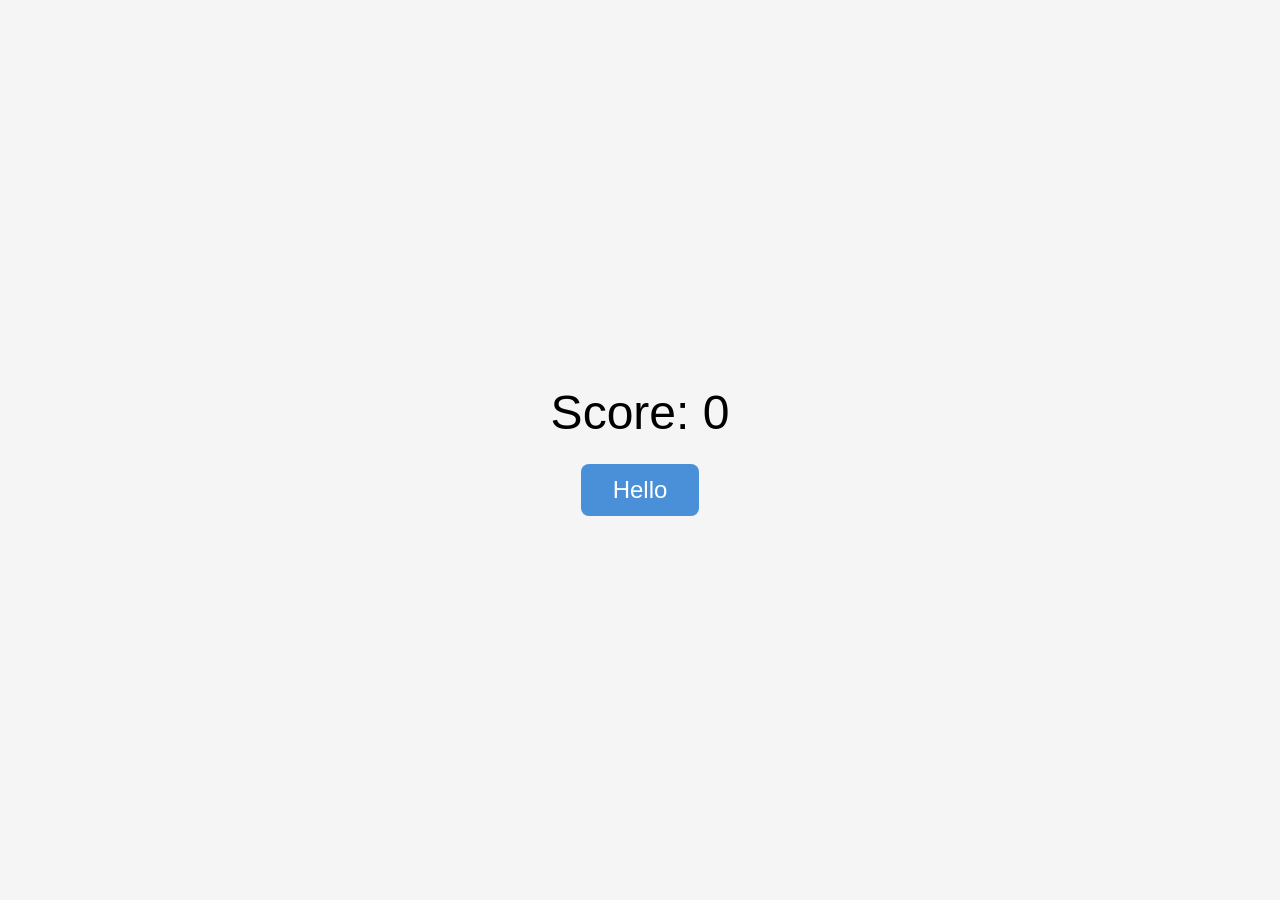
==== index.html @ 76f2edaa "Add Hello button score app and GitHub Pages deploy workflow" ====
<!doctype html>
<html lang="ko">
<head>
<meta charset="UTF-8" />
<meta name="viewport" content="width=device-width, initial-scale=1.0" />
<title>Score App</title>
<style>
  body {
    display: flex;
    flex-direction: column;
    align-items: center;
    justify-content: center;
    height: 100vh;
    margin: 0;
    font-family: sans-serif;
    background: #f5f5f5;
  }
  #score {
    font-size: 3rem;
    margin-bottom: 1.5rem;
  }
  button {
    font-size: 1.5rem;
    padding: 0.75rem 2rem;
    border: none;
    border-radius: 8px;
    background: #4a90d9;
    color: white;
    cursor: pointer;
  }
  button:active {
    background: #3a72ad;
  }
</style>
</head>
<body>
  <div id="score">Score: 0</div>
  <button id="hello-btn">Hello</button>

  <script>
    let score = 0;
    const scoreEl = document.getElementById('score');
    document.getElementById('hello-btn').addEventListener('click', () => {
      score += 1;
      scoreEl.textContent = `Score: ${score}`;
    });
  </script>
</body>
</html>
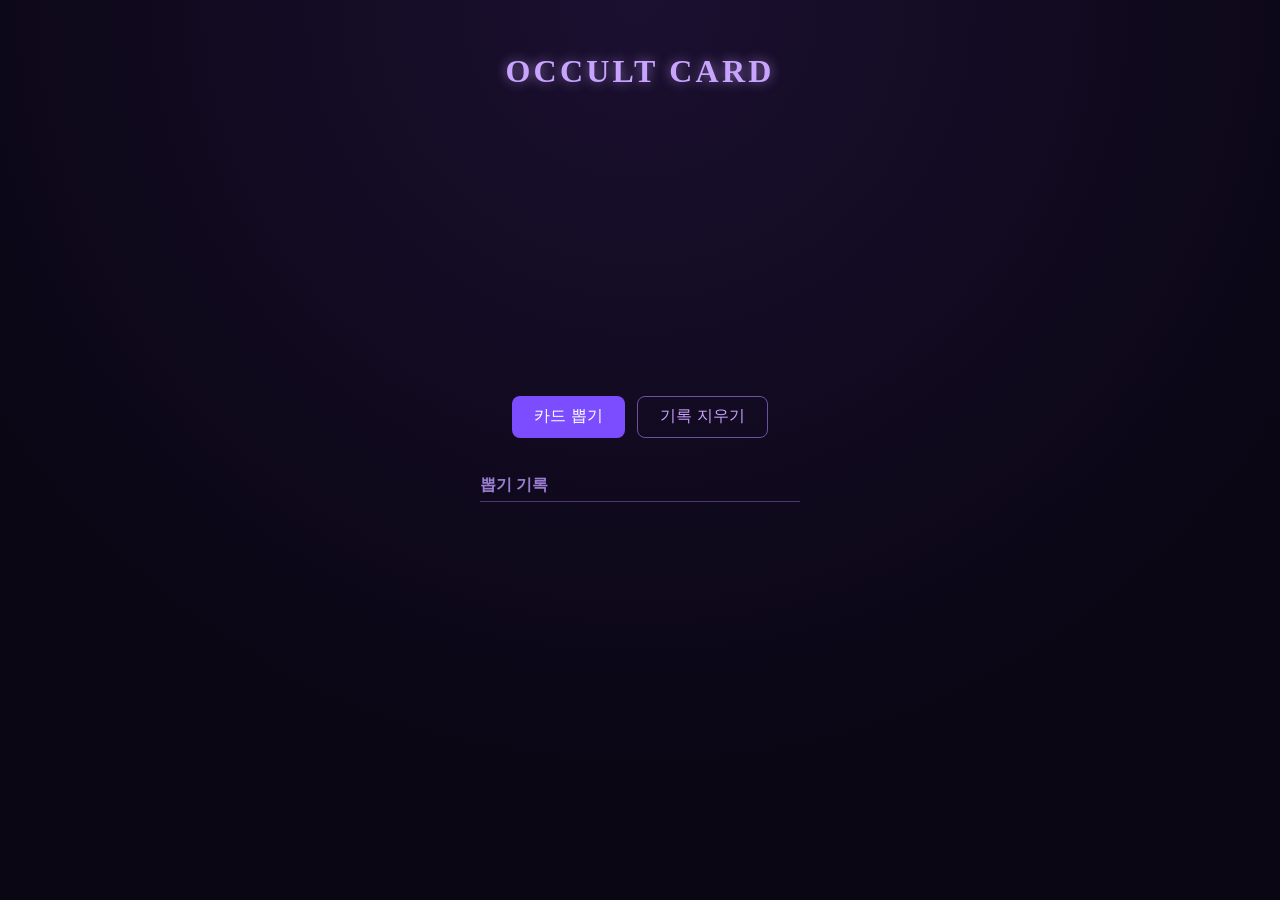
==== commit 10a17bf6: "Build OccultCard frontend with localStorage draw history (Firebase pending)" ====
--- a/index.html
+++ b/index.html
@@ -3,47 +3,29 @@
 <head>
 <meta charset="UTF-8" />
 <meta name="viewport" content="width=device-width, initial-scale=1.0" />
-<title>Score App</title>
-<style>
-  body {
-    display: flex;
-    flex-direction: column;
-    align-items: center;
-    justify-content: center;
-    height: 100vh;
-    margin: 0;
-    font-family: sans-serif;
-    background: #f5f5f5;
-  }
-  #score {
-    font-size: 3rem;
-    margin-bottom: 1.5rem;
-  }
-  button {
-    font-size: 1.5rem;
-    padding: 0.75rem 2rem;
-    border: none;
-    border-radius: 8px;
-    background: #4a90d9;
-    color: white;
-    cursor: pointer;
-  }
-  button:active {
-    background: #3a72ad;
-  }
-</style>
+<title>OccultCard</title>
+<link rel="stylesheet" href="style.css" />
 </head>
 <body>
-  <div id="score">Score: 0</div>
-  <button id="hello-btn">Hello</button>
+  <h1>OCCULT CARD</h1>
 
-  <script>
-    let score = 0;
-    const scoreEl = document.getElementById('score');
-    document.getElementById('hello-btn').addEventListener('click', () => {
-      score += 1;
-      scoreEl.textContent = `Score: ${score}`;
-    });
-  </script>
+  <div class="card" id="card-display">
+    <div class="symbol">🔮</div>
+    <div class="name">카드를 뽑아보세요</div>
+  </div>
+
+  <div class="buttons">
+    <button id="draw-btn">카드 뽑기</button>
+    <button id="clear-btn">기록 지우기</button>
+  </div>
+
+  <div class="history">
+    <h2>뽑기 기록</h2>
+    <ul id="history-list"></ul>
+  </div>
+
+  <script src="cards.js"></script>
+  <script src="storage.js"></script>
+  <script src="app.js"></script>
 </body>
 </html>
--- a/style.css
+++ b/style.css
@@ -0,0 +1,121 @@
+* {
+  box-sizing: border-box;
+}
+
+body {
+  margin: 0;
+  min-height: 100vh;
+  display: flex;
+  flex-direction: column;
+  align-items: center;
+  padding: 2rem 1rem;
+  font-family: "Georgia", "Apple SD Gothic Neo", serif;
+  background: radial-gradient(circle at top, #1b1030 0%, #0a0614 70%);
+  color: #e8dcff;
+}
+
+h1 {
+  letter-spacing: 0.1em;
+  color: #c9a4ff;
+  text-shadow: 0 0 12px rgba(201, 164, 255, 0.6);
+}
+
+.card {
+  width: 260px;
+  min-height: 260px;
+  border: 1px solid #6d4fa3;
+  border-radius: 16px;
+  background: linear-gradient(160deg, #2a1a4a, #150a28);
+  box-shadow: 0 0 30px rgba(140, 90, 220, 0.35);
+  display: flex;
+  flex-direction: column;
+  align-items: center;
+  justify-content: center;
+  text-align: center;
+  padding: 1.5rem;
+  opacity: 0;
+  transform: scale(0.9);
+  transition: opacity 0.4s ease, transform 0.4s ease;
+}
+
+.card.flip {
+  opacity: 1;
+  transform: scale(1);
+}
+
+.card .symbol {
+  font-size: 3.5rem;
+}
+
+.card .name {
+  font-size: 1.4rem;
+  margin: 0.5rem 0;
+  color: #f0d9ff;
+}
+
+.card .meaning {
+  font-size: 0.9rem;
+  color: #c8b8e0;
+  line-height: 1.4;
+}
+
+.buttons {
+  display: flex;
+  gap: 0.75rem;
+  margin: 1.5rem 0;
+}
+
+button {
+  font-size: 1rem;
+  padding: 0.6rem 1.4rem;
+  border: none;
+  border-radius: 8px;
+  cursor: pointer;
+  background: #7c4dff;
+  color: white;
+}
+
+button:active {
+  background: #5e35d6;
+}
+
+#clear-btn {
+  background: transparent;
+  border: 1px solid #6d4fa3;
+  color: #c9a4ff;
+}
+
+.history {
+  width: 100%;
+  max-width: 320px;
+}
+
+.history h2 {
+  font-size: 1rem;
+  color: #9a7fd0;
+  border-bottom: 1px solid #4a3570;
+  padding-bottom: 0.3rem;
+}
+
+#history-list {
+  list-style: none;
+  padding: 0;
+  margin: 0;
+  max-height: 240px;
+  overflow-y: auto;
+}
+
+#history-list li {
+  display: flex;
+  justify-content: space-between;
+  gap: 0.5rem;
+  padding: 0.4rem 0;
+  border-bottom: 1px dashed #33254d;
+  font-size: 0.85rem;
+}
+
+#history-list time {
+  color: #7a6a9a;
+  font-size: 0.75rem;
+  white-space: nowrap;
+}
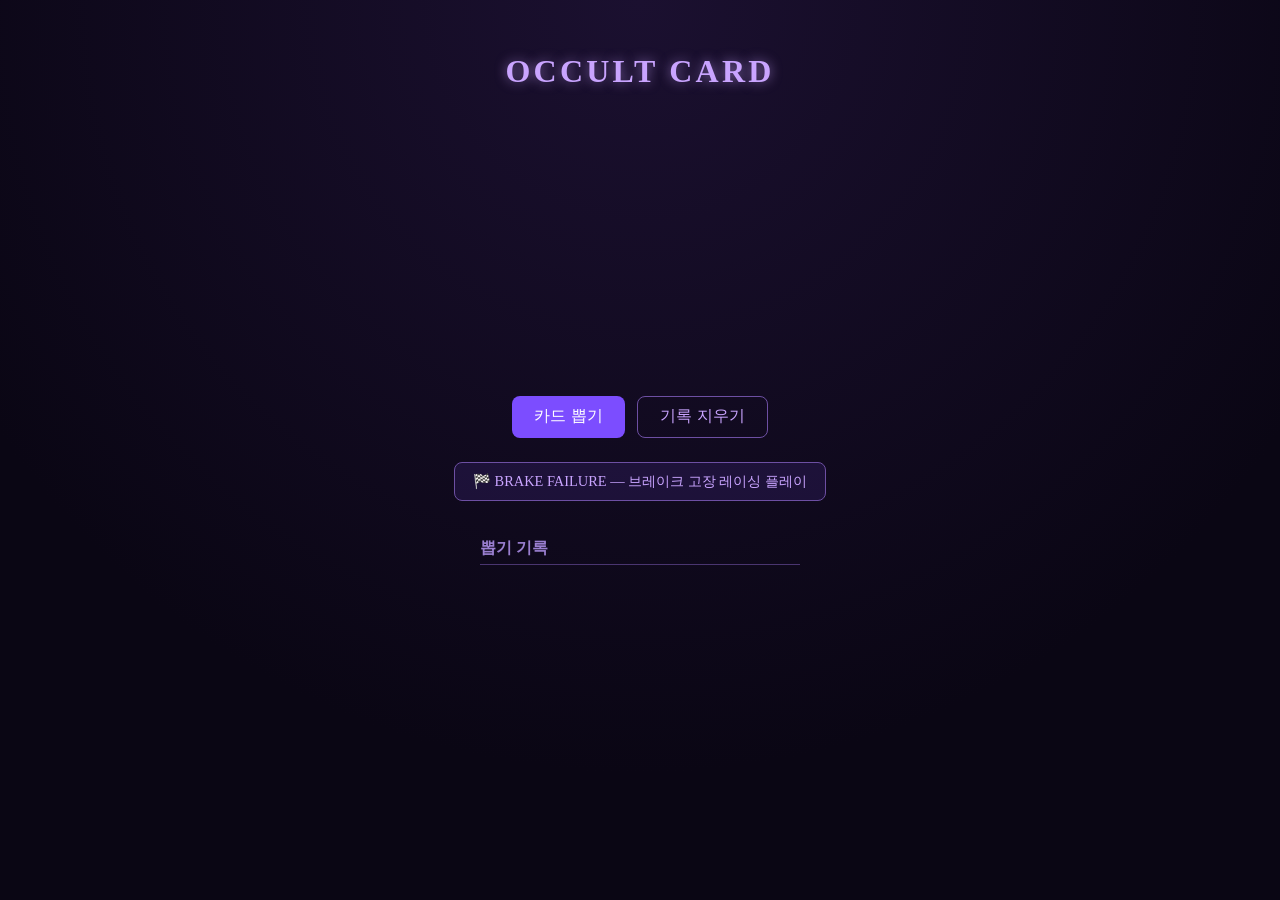
==== commit 3fb1009c: "Add BRAKE FAILURE: auto-accelerating 9-lane racing game 브레이크가 고장난 채 계속 가속되는 레이싱 게임을 racing/ 하위에 추가했습" ====
--- a/index.html
+++ b/index.html
@@ -19,6 +19,8 @@
     <button id="clear-btn">기록 지우기</button>
   </div>
 
+  <p class="game-link"><a href="racing/">🏁 BRAKE FAILURE — 브레이크 고장 레이싱 플레이</a></p>
+
   <div class="history">
     <h2>뽑기 기록</h2>
     <ul id="history-list"></ul>
--- a/style.css
+++ b/style.css
@@ -119,3 +119,22 @@
   font-size: 0.75rem;
   white-space: nowrap;
 }
+
+.game-link {
+  margin: 0 0 1.5rem;
+  font-size: 0.9rem;
+}
+
+.game-link a {
+  display: inline-block;
+  padding: 0.55rem 1.1rem;
+  border: 1px solid #6d4fa3;
+  border-radius: 8px;
+  color: #c9a4ff;
+  text-decoration: none;
+  background: rgba(124, 77, 255, 0.12);
+}
+
+.game-link a:hover {
+  background: rgba(124, 77, 255, 0.28);
+}
